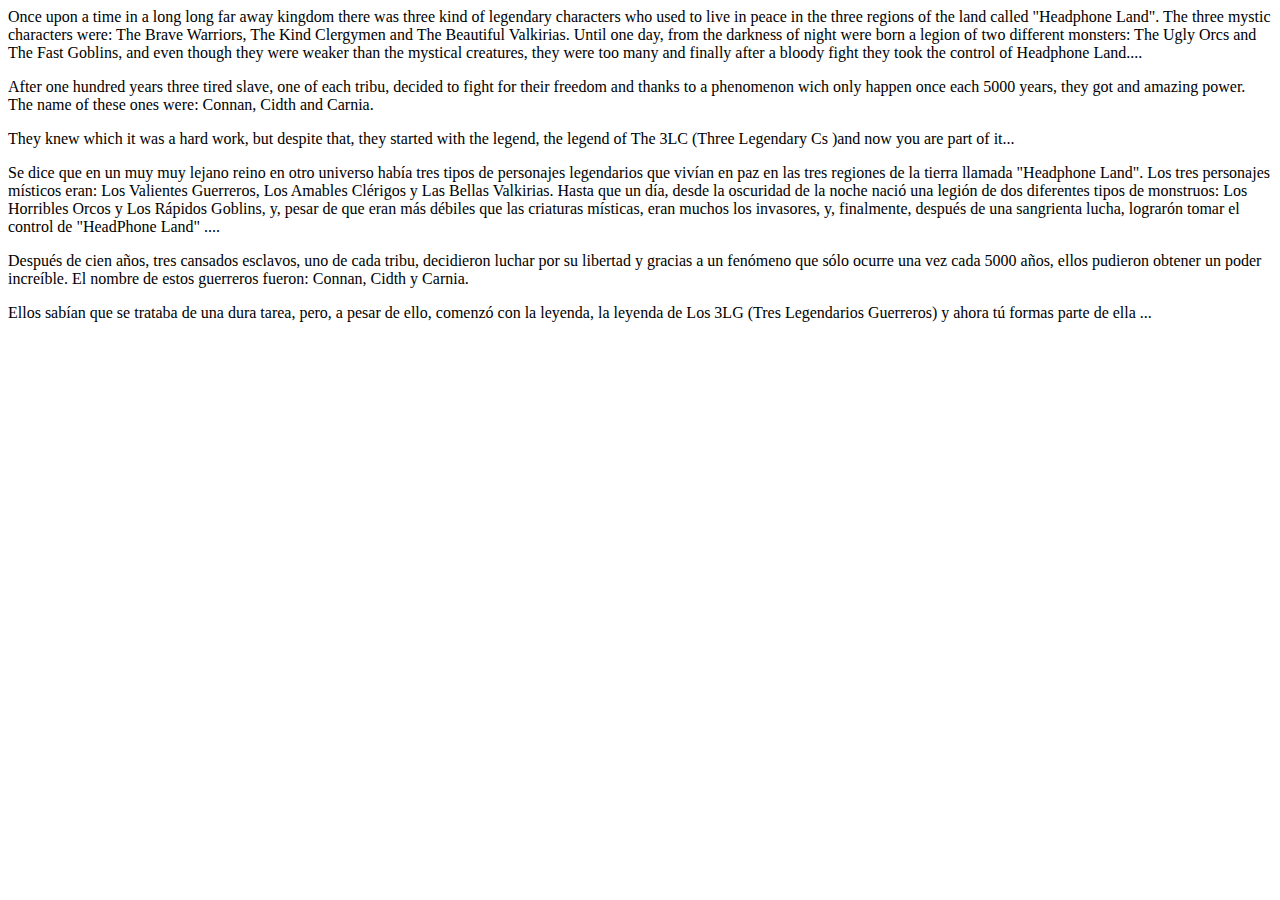
==== index.html @ 9d63c622 "Index inicialo donde se detalla una breve historia del juego. Cristhian Velasquez" ====
<!DOCTYPE>
<html>
	<head>
		<title>
			Dungeon Maze :: Cath All The Keys and Get Your Freedom
		</title>
		<link rel="stylesheet" href="estilo.css"/>
		
		<meta http-equiv="Content-Type" content="text/html; charset=iso-8859-1" />
		<meta http-equiv="expires" content="Wednesday, 30 November 2011 12:00:00 -5GMT" />
		<meta http-equiv="Pragma" content="no-cache" />
		<meta http-equiv="Cache-Control" content="no-cache" />
		
		<meta name="title" content="Dungeon Maze">
		<meta name="description" content="Game about thre character who want to get their freedom from the two kind of mosters who
											have the control of the land where they live">
		<meta name="author" content="Cristhian Velasquez Garcia, Luis Guido Palacin Raraz">
		<meta name="keywords" content="dungeons, mazes, warriors, clergymans, valkirias, orcs, goblins, strategy, arcades, games,
										role-playing, keys, catch, all, freedom, get, technique, application">
		<meta name="category" content="Games & Applications">
		<meta name="rating" content="General">
		<meta name="language" content="English">
		<meta name="robots" content="all, follow, index">
		<meta name="copyright" content="Vibrato Games 2011">
		<meta name="generator" content="NotePad++">
		
	</head>

	<body>
	
		<div class="story">
			<p>Once upon a time in a long long far away kingdom there was three kind of legendary characters who used to live
				in peace in the three regions of the land called "Headphone Land". The three mystic characters were: The Brave Warriors,
				 The Kind Clergymen and The Beautiful Valkirias. Until one day, from the darkness of night were born a legion of two different monsters:
				The Ugly Orcs and The Fast Goblins, and even though they were weaker than the mystical creatures, they were too many and finally after a bloody fight they took the control
				of Headphone Land....</p>
			<p>After one hundred years three tired slave, one of each tribu, decided to fight for their freedom and thanks to a phenomenon
			wich only happen once each 5000 years, they got and amazing power. The name of these ones were: Connan, Cidth and Carnia.</p>
			<p>They knew which it was a hard work, but despite that, they started with the legend, the legend of The 3LC (Three Legendary Cs )and now you are part of it...</p>
		</div>
	
		<div class="Historia">
			<p>Se dice que en un muy muy lejano reino en otro universo hab�a tres tipos de personajes legendarios que viv�an
			en paz en las tres regiones de la tierra llamada "Headphone Land". Los tres personajes m�sticos eran: Los Valientes Guerreros,
			Los Amables Cl�rigos y Las Bellas Valkirias. Hasta que un d�a, desde la oscuridad de la noche naci� una legi�n de dos diferentes tipos de monstruos:
			Los Horribles Orcos y Los R�pidos Goblins, y, pesar de que eran m�s d�biles que las criaturas m�sticas, eran muchos los invasores, y, finalmente, despu�s de
			una sangrienta lucha, lograr�n tomar el control de "HeadPhone Land" ....</p>
			<p>Despu�s de cien a�os, tres cansados esclavos, uno de cada tribu, decidieron luchar por su libertad y gracias a un fen�meno
				que s�lo ocurre una vez cada 5000 a�os, ellos pudieron obtener un poder incre�ble. El nombre de estos guerreros fueron:
				Connan, Cidth y Carnia. </p>
			<p>Ellos sab�an que se trataba de una dura tarea, pero, a pesar de ello, comenz� con la leyenda, la leyenda de Los 3LG (Tres Legendarios Guerreros) y ahora t� formas parte de ella ...</p>

		</div>
	</body>
</html>
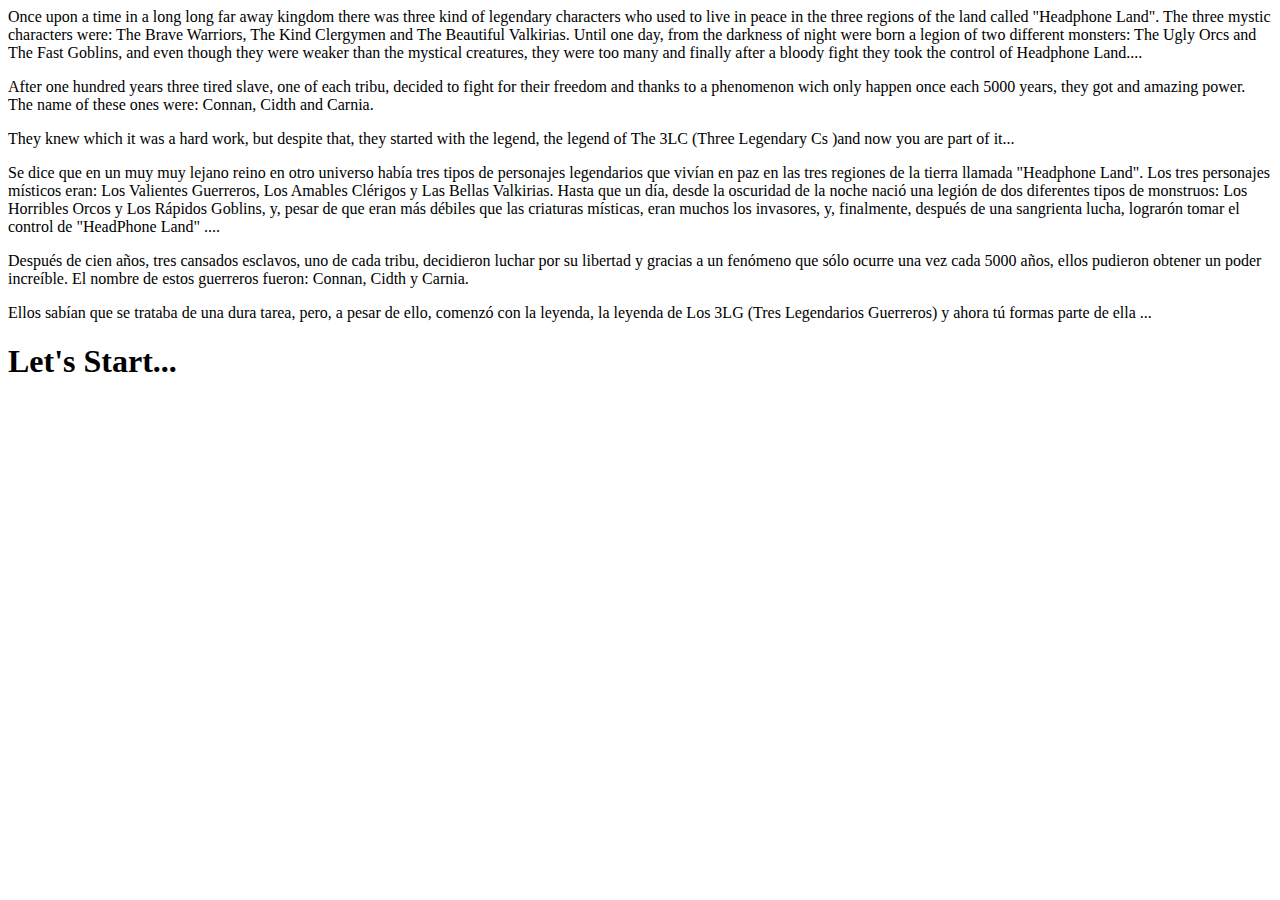
==== commit 77edb5ca: "Agrege al index hecho por Cristhian" ====
--- a/index.html
+++ b/index.html
@@ -4,7 +4,7 @@
 		<title>
 			Dungeon Maze :: Cath All The Keys and Get Your Freedom
 		</title>
-		<link rel="stylesheet" href="estilo.css"/>
+		<link rel="stylesheet" href="css/estilo.css"/>
 		
 		<meta http-equiv="Content-Type" content="text/html; charset=iso-8859-1" />
 		<meta http-equiv="expires" content="Wednesday, 30 November 2011 12:00:00 -5GMT" />
@@ -51,5 +51,18 @@
 			<p>Ellos sab�an que se trataba de una dura tarea, pero, a pesar de ello, comenz� con la leyenda, la leyenda de Los 3LG (Tres Legendarios Guerreros) y ahora t� formas parte de ella ...</p>
 
 		</div>
+		
+	<div id="contenedor">
+		<h1>Let's Start...</h1>
+		<div id="content01" class="contenido">
+		</div>
+		<div id="game" class="contenido">
+		</div>
+		<div id="content02" class="contenido">
+		</div>
+		<div class="clear">
+		</div>
+	</div>
+	
 	</body>
 </html>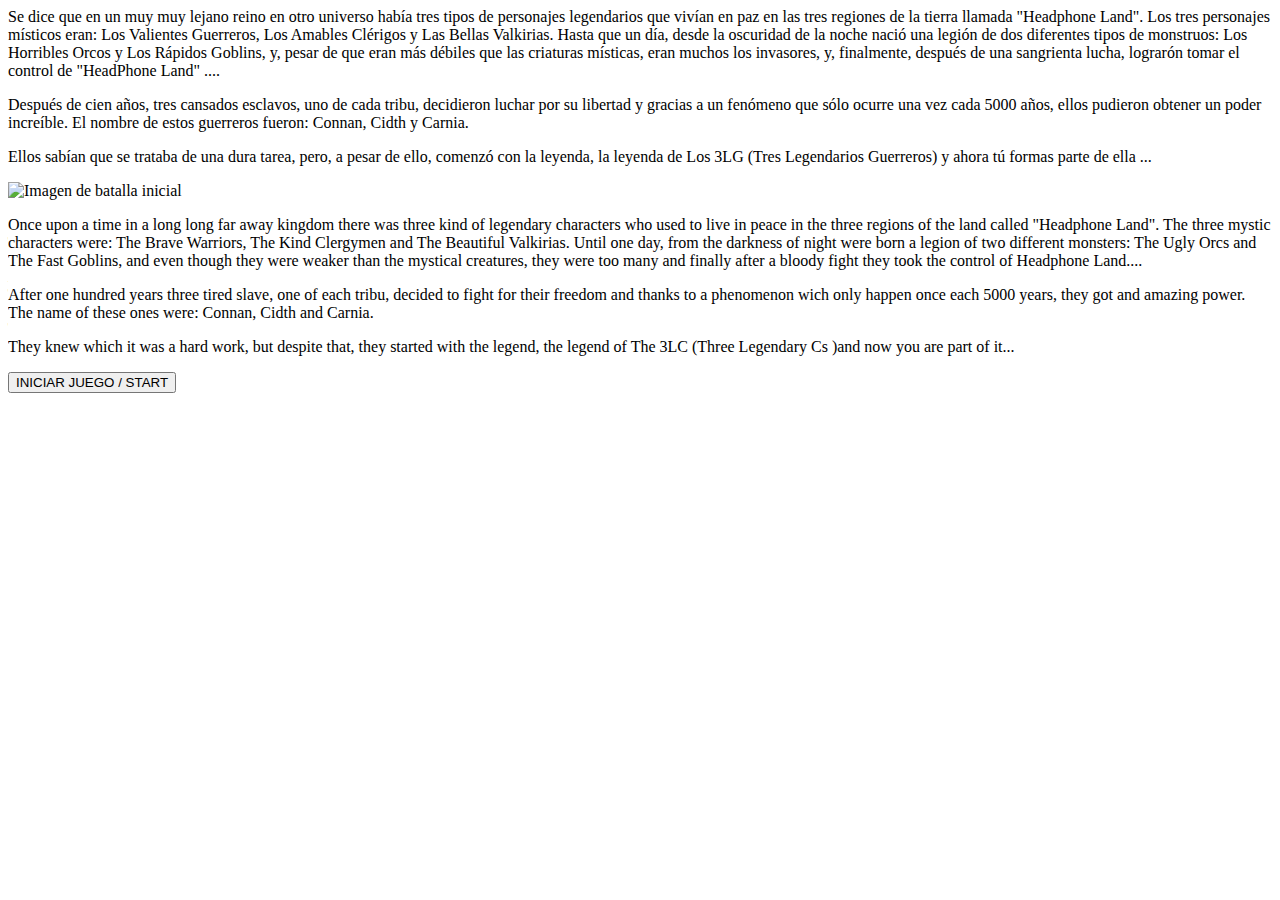
==== commit 1e9bf04c: "Index integrado con mejor visualizacion" ====
--- a/index.html
+++ b/index.html
@@ -24,45 +24,49 @@
 		<meta name="copyright" content="Vibrato Games 2011">
 		<meta name="generator" content="NotePad++">
 		
+		<script src="js/jquery-1.6.4.min.js" type="text/javascript"></script>
+		<script src="js/jquery.corner.js" type="text/javascript"></script>
+		<script src="js/miScript.js" type="text/javascript"></script>
+		
 	</head>
 
 	<body>
 	
-		<div class="story">
-			<p>Once upon a time in a long long far away kingdom there was three kind of legendary characters who used to live
-				in peace in the three regions of the land called "Headphone Land". The three mystic characters were: The Brave Warriors,
-				 The Kind Clergymen and The Beautiful Valkirias. Until one day, from the darkness of night were born a legion of two different monsters:
-				The Ugly Orcs and The Fast Goblins, and even though they were weaker than the mystical creatures, they were too many and finally after a bloody fight they took the control
-				of Headphone Land....</p>
-			<p>After one hundred years three tired slave, one of each tribu, decided to fight for their freedom and thanks to a phenomenon
-			wich only happen once each 5000 years, they got and amazing power. The name of these ones were: Connan, Cidth and Carnia.</p>
-			<p>They knew which it was a hard work, but despite that, they started with the legend, the legend of The 3LC (Three Legendary Cs )and now you are part of it...</p>
+		<div id ="historias"class='container'>
+			
+			<div class="historia">
+				<p>Se dice que en un muy muy lejano reino en otro universo hab�a tres tipos de personajes legendarios que viv�an
+				en paz en las tres regiones de la tierra llamada "Headphone Land". Los tres personajes m�sticos eran: Los Valientes Guerreros,
+				Los Amables Cl�rigos y Las Bellas Valkirias. Hasta que un d�a, desde la oscuridad de la noche naci� una legi�n de dos diferentes tipos de monstruos:
+				Los Horribles Orcos y Los R�pidos Goblins, y, pesar de que eran m�s d�biles que las criaturas m�sticas, eran muchos los invasores, y, finalmente, despu�s de
+				una sangrienta lucha, lograr�n tomar el control de "HeadPhone Land" ....</p>
+				<p>Despu�s de cien a�os, tres cansados esclavos, uno de cada tribu, decidieron luchar por su libertad y gracias a un fen�meno
+					que s�lo ocurre una vez cada 5000 a�os, ellos pudieron obtener un poder incre�ble. El nombre de estos guerreros fueron:
+					Connan, Cidth y Carnia. </p>
+				<p>Ellos sab�an que se trataba de una dura tarea, pero, a pesar de ello, comenz� con la leyenda, la leyenda de Los 3LG (Tres Legendarios Guerreros) y ahora t� formas parte de ella ...</p>
+
+			</div>
+			
+			<div class="imagenCentro">
+			
+			<img id="pelea"src="images/peleaCentro.jpg" alt="Imagen de batalla inicial" title="Are you ready for that?">
+			
+			</div>
+			
+			<div class="story">
+				<p>Once upon a time in a long long far away kingdom there was three kind of legendary characters who used to live
+					in peace in the three regions of the land called "Headphone Land". The three mystic characters were: The Brave Warriors,
+					 The Kind Clergymen and The Beautiful Valkirias. Until one day, from the darkness of night were born a legion of two different monsters:
+					The Ugly Orcs and The Fast Goblins, and even though they were weaker than the mystical creatures, they were too many and finally after a bloody fight they took the control
+					of Headphone Land....</p>
+				<p>After one hundred years three tired slave, one of each tribu, decided to fight for their freedom and thanks to a phenomenon
+				wich only happen once each 5000 years, they got and amazing power. The name of these ones were: Connan, Cidth and Carnia.</p>
+				<p>They knew which it was a hard work, but despite that, they started with the legend, the legend of The 3LC (Three Legendary Cs )and now you are part of it...</p>
+			</div>
+		
+			<input type="button" value="INICIAR JUEGO / START" id="start" />
+			
+		
 		</div>
-	
-		<div class="Historia">
-			<p>Se dice que en un muy muy lejano reino en otro universo hab�a tres tipos de personajes legendarios que viv�an
-			en paz en las tres regiones de la tierra llamada "Headphone Land". Los tres personajes m�sticos eran: Los Valientes Guerreros,
-			Los Amables Cl�rigos y Las Bellas Valkirias. Hasta que un d�a, desde la oscuridad de la noche naci� una legi�n de dos diferentes tipos de monstruos:
-			Los Horribles Orcos y Los R�pidos Goblins, y, pesar de que eran m�s d�biles que las criaturas m�sticas, eran muchos los invasores, y, finalmente, despu�s de
-			una sangrienta lucha, lograr�n tomar el control de "HeadPhone Land" ....</p>
-			<p>Despu�s de cien a�os, tres cansados esclavos, uno de cada tribu, decidieron luchar por su libertad y gracias a un fen�meno
-				que s�lo ocurre una vez cada 5000 a�os, ellos pudieron obtener un poder incre�ble. El nombre de estos guerreros fueron:
-				Connan, Cidth y Carnia. </p>
-			<p>Ellos sab�an que se trataba de una dura tarea, pero, a pesar de ello, comenz� con la leyenda, la leyenda de Los 3LG (Tres Legendarios Guerreros) y ahora t� formas parte de ella ...</p>
-
-		</div>
-		
-	<div id="contenedor">
-		<h1>Let's Start...</h1>
-		<div id="content01" class="contenido">
-		</div>
-		<div id="game" class="contenido">
-		</div>
-		<div id="content02" class="contenido">
-		</div>
-		<div class="clear">
-		</div>
-	</div>
-	
 	</body>
 </html>--- a/css/estilo.css
+++ b/css/estilo.css
@@ -0,0 +1,34 @@
+#contenedor{
+border:3px solid black;
+width:1200px;
+height:650px;
+margin:20px auto;
+}
+
+h1{
+text-align:center;
+}
+#content01{
+
+width:100px;
+height:500px;
+border:3px solid black;
+}
+#game{
+
+width:100px;
+height:500px;
+border:3px solid black;
+}
+#content02{
+
+width:100px;
+height:500px;
+border:3px solid black;
+}
+.clear{
+clear:both;
+}
+.contenido{
+float:left;
+}